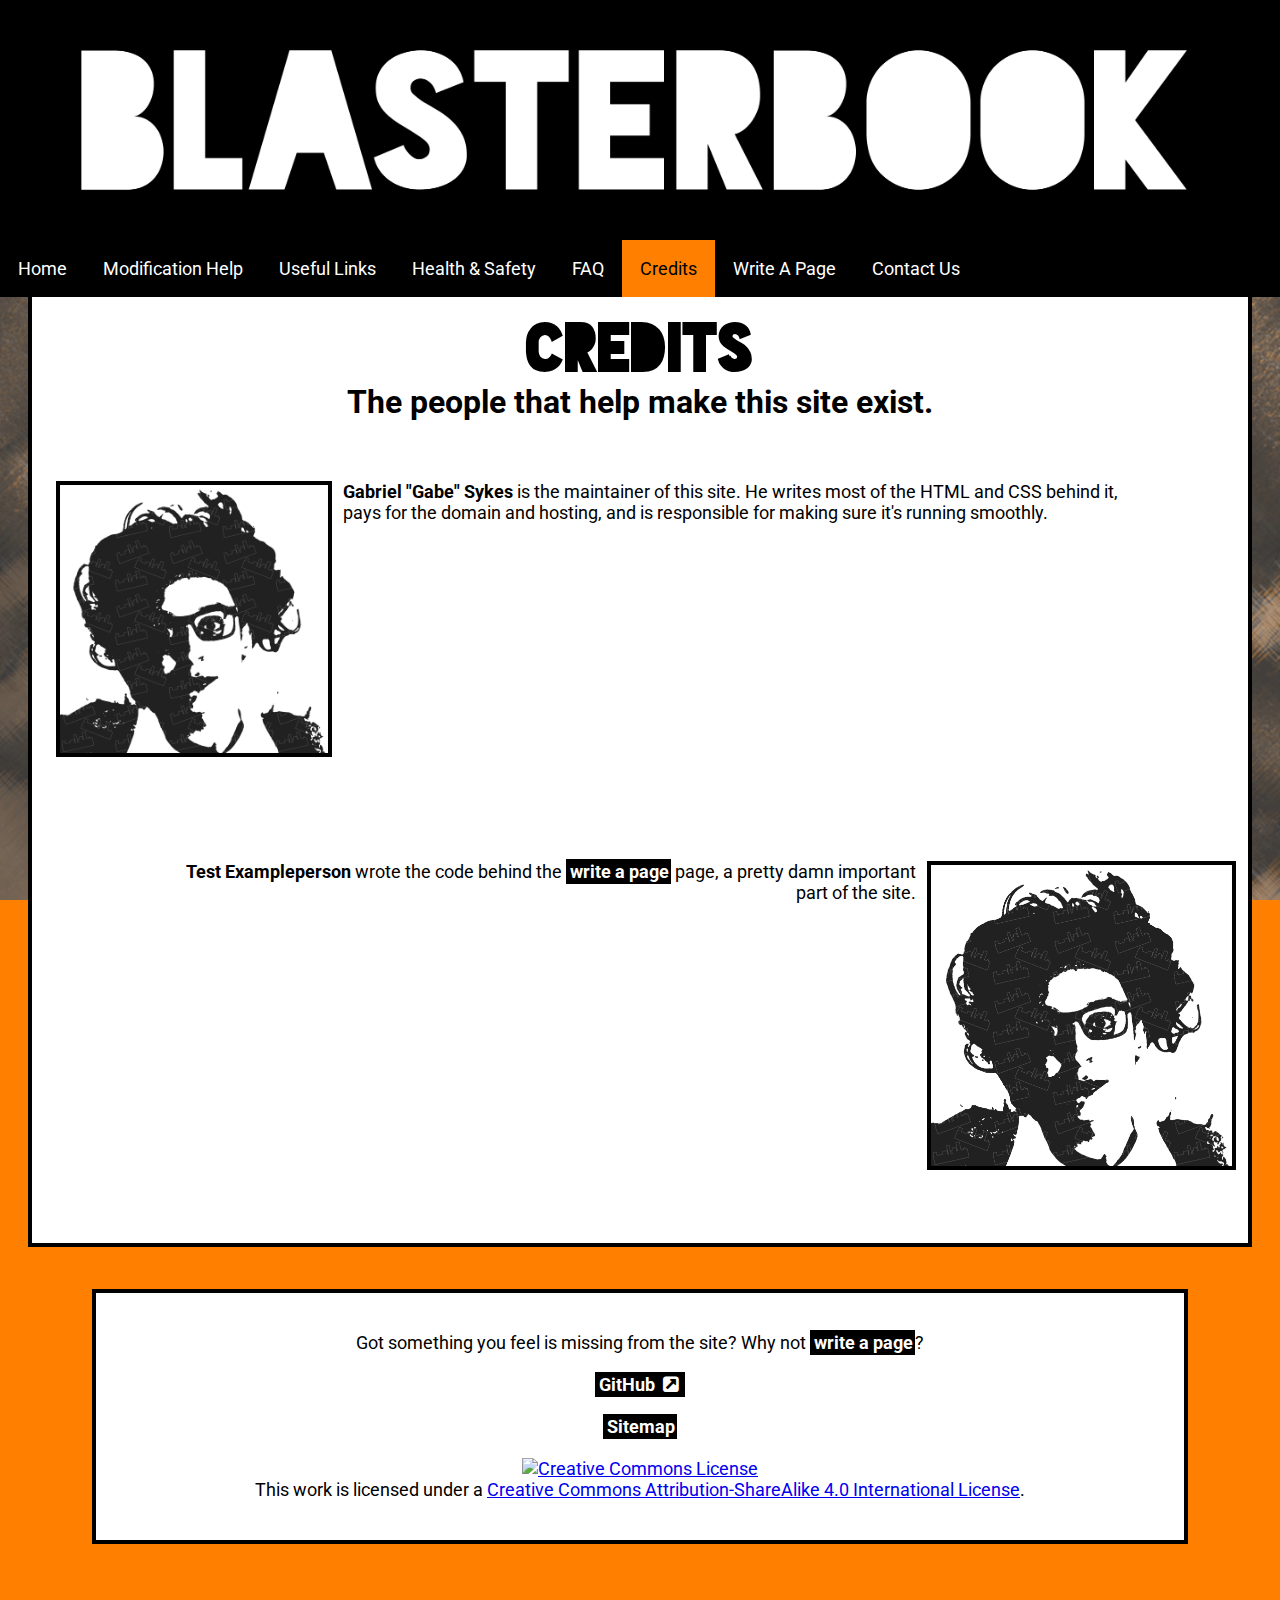
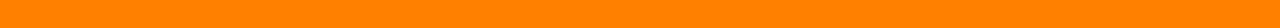
==== credits.html @ 11d8e31a "Add files via upload" ====
<!DOCTYPE html>


<html>


	<head>
		<title>Blasterbook - By Nerfers For Nerfers</title>

		<!-- Scripts, icons, and fonts. -->
		<link rel="stylesheet" type="text/css" href="/scripts/style.css">
		<link rel="stylesheet" href="/scripts/blackout-font.css" type="text/css" charset="utf-8" />
		<link rel="shortcut icon" href="/icons/fav.ico" type="image/x-icon">
		<link rel="apple-touch-icon" href="/icons/mobile.png"/>
		<link rel="stylesheet" href="https://cdnjs.cloudflare.com/ajax/libs/font-awesome/4.7.0/css/font-awesome.min.css">
		<link rel="preconnect" href="https://fonts.gstatic.com">
		<link href="https://fonts.googleapis.com/css2?family=Roboto:wght@400;700&display=swap" rel="stylesheet">
		<script src="/scripts/js.js"></script>

		<!-- SEO and basic metadata. -->
		<meta charset="UTF-8">
		<meta name="description" content="Blasterbook is an ever expanding hub of information for anything and everything in the Nerf hobby. From basic info to full teardown guides, we have it all! If you wish to add content to the site, you can very easily do so.">
		<meta name="keywords" content="blaster, book, blasterbook, nerf, battle, war, wars, blaster, blasters, modding">
		<meta name="author" content="Blasterbook">
		<meta name="viewport" content="width=device-width, initial-scale=1.0">

		<!-- Social media embed stuff. -->
		<meta property="og:title" content="Blasterbook - By Nerfers For Nerfers">
		<meta property="og:description" content="Blasterbook is an ever expanding hub of information for anything and everything in the Nerf hobby. From basic info to full teardown guides, we have it all! If you wish to add content to the site, you can very easily do so.">
		<meta property="og:image" content="/images/social_banner.png">
		<meta property="og:url" content="https://blasterbook.com/">
		<meta name="twitter:title" content="Blasterbook - By Nerfers For Nerfers">
		<meta name="twitter:description" content="Blasterbook is an ever expanding hub of information for anything and everything in the Nerf hobby. From basic info to full teardown guides, we have it all! If you wish to add content to the site, you can very easily do so.">
		<meta name="twitter:image" content="/images/social_banner.png">
		<meta name="twitter:card" content="summary_large_image">
	</head>


	<body>
		<div class="banner">
			<a class="banner_anchor" href="/index">
				<img class="banner_image" src="/images/banner.png" alt="Blasterbook Banner">
			</a>
		</div>
		<nav>
			<div class="topnav" id="myTopnav">
				<a href="/index">Home</a>
				<a href="/modhelp">Modification Help</a>
				<a href="/usefullinks">Useful Links</a>
				<a href="/safety">Health &amp; Safety</a>
				<a href="/faq">FAQ</a>
				<a href="/credits" class="active">Credits</a>
				<a href="/writeapage">Write A Page</a>
				<a href="/contact">Contact Us</a>
				<a href="javascript:void(0);" class="icon" onclick="myFunction()">
					<i class="fa fa-bars"></i>
				</a>
			</div>
		</nav>
		<div class="main">
			<br>
			<h1 class="head">Credits</h1>
			<h1 class="sub_head">The people that help make this site exist.</h1>
			<br>
			<br>
			<div class="left_paragraph_div" id="gabrielsykes">
				<p class="left_paragraph">
					<img class="paragraph_image_left" src="/images/credits/gabriel.png">
					<b>Gabriel "Gabe" Sykes</b> is the maintainer of this site. He writes most of the HTML and CSS behind it, pays for the domain and hosting, and is responsible for making sure it's running smoothly.
				</p>
			</div>
			<br>
			<div class="right_paragraph_div" id="test">
				<img class="paragraph_image_right" src="/images/credits/gabriel.png">
				<p class="right_paragraph">
					<b>Test Exampleperson</b> wrote the code behind the <a class="link" href="/writeapage">write a page</a> page, a pretty damn important part of the site.
				</p>
			</div>
			<br>
			<br>
		</div>
		<br>
		<br>
		<div class="bottom_bar">
			<br>
			<p class="center_paragraph">
				Got something you feel is missing from the site? Why not <a class="link" href="writeapage">write a page</a>?<br>
				<br>
				<a class="link" href="https://github.com/sykesgabri/blasterbook" target="_blank">GitHub <i class="fa fa-external-link-square fa-fw"></i></a><br>
				<br>
				<a class="link" href="/sitemap.xml">Sitemap</a><br>
				<br>
				<a rel="license" href="http://creativecommons.org/licenses/by-sa/4.0/"><img alt="Creative Commons License" style="border-width:0" src="https://i.creativecommons.org/l/by-sa/4.0/88x31.png" /></a><br />This work is licensed under a <a rel="license" href="http://creativecommons.org/licenses/by-sa/4.0/">Creative Commons Attribution-ShareAlike 4.0 International License</a>.
			</p>
			<br>
		</div>
		<button onclick="topButt()" id="topButt"><i class="fa fa-angle-double-up fa-fw"></i></button>
		<br>
		<br>
		<br>
		<br>
	</body>


</html>


<!-- Hi, thank you for reading my code. There is a sad lack of anything cool here. You've reached the end of the code. -->
---- scripts/style.css ----
body{
	font-family: 'Roboto', Tahoma, Verdana, sans-serif;
	font-size: 1.15em;
	background: #fff;
    color: #000;
	margin: 0;
	background: url(/images/bg.jpg), #ff8000;
	background-attachment: fixed;
	background-position: center;
	background-repeat: no-repeat;
	background-size: cover;
}

.banner{
	width: 100%;
	background: #fff;
}

.banner_anchor{
	display: flex;
}

.banner_image{
	width: 100%;
}

nav{
    width: 100%;
	position: sticky;
	top: 0;
    z-index: 1000;
}

.topnav{
	background: #000;
	overflow: hidden;
}

.topnav a{
	float: left;
	display: block;
	color: #fff;
	text-align: center;
	padding: 18px;
	text-decoration: none;
}

.topnav a:hover{
	background: #fff;
	color: #000;
}

.topnav a.active{
	background: #ff8000;
	color: #000;
}

.topnav .icon{
	display: none;
	background: #000;
	color: #ff8000;
}

@media screen and (max-width: 600px) {

	.topnav a:not(:first-child) {
		display: none;
	}

	.topnav a.icon {
		float: right;
		display: block;
	}

}

@media screen and (max-width: 600px) {

	.topnav.responsive {
		position: relative;
	}

	.topnav.responsive a.icon {
		position: absolute;
		right: 0;
		top: 0;
	}

	.topnav.responsive a {
		float: none;
		display: block;
		text-align: left;
	}

}

.main{
	width: 95%;
	margin: auto;
	border: 4px solid #000;
	border-top: none;
	background: #fff;
}

.head{
	font-size: 5vw;
	text-transform: uppercase;
	text-align: center;
	font-family: 'blackout', Arial Black, sans-serif;
	margin: 0;
	padding: 0;
}

.sub_head{
	font-family: /*Trebuchet MS*/, 'Roboto', Tahoma, Verdana, sans-serif;
	font-size: 2.5vw;
	text-align: center;
	margin: 0;
	padding: 0;
}

@media screen and (max-width: 600px) {

	.head{
		font-size: 7.5vw;
		text-transform: uppercase;
		text-align: center;
		font-family: 'blackout', Arial Black, sans-serif;
		margin: 0;
		padding: 0;
	}

	.sub_head{
		font-family: /*Trebuchet MS*/, 'Roboto', Tahoma, Verdana, sans-serif;
		font-size: 5vw;
		text-transform: uppercase;
		text-align: center;
		margin: 0;
		padding: 0;
	}

}

.left_paragraph_div{
	padding-bottom:23%;
	margin-left: 1%;
}

.right_paragraph_div{
	padding-bottom:23%;
	margin-right: 1%;
}

.left_paragraph{
	margin-left: 1%;
	margin-right: 10%;
	text-align: left;
}

.right_paragraph{
	margin-left: 10%;
	margin-right: 1%;
	text-align: right;
}

.center_paragraph{
	margin-left: 1%;
	margin-right: 1%;
	text-align: center;
}

.warning_paragraph{
	margin: auto;
	text-align: center;
	color: #f00;
	background: #c5c5c5;
	font-weight: 700;
	border: 4px solid #c5c5c5;
	text-transform: uppercase;
	width: max-content;
}

@media screen and (max-width: 600px) {
	.warning_paragraph{
		margin: auto;
		text-align: center;
		color: #f00;
		background: #c5c5c5;
		font-weight: 700;
		border: 4px solid #c5c5c5;
		text-transform: uppercase;
		width: 90%;
	}
}

.bottom_bar{
	background: #fff;
	width: 85%;
	margin: auto;
	border: 4px solid #000;
}

.link:link{
    color: #fff;
	background: #000;
	border: 2px solid #000;
	border-left: 4px solid #000;
	font-weight: 700;
    text-decoration: none;
}

.link:visited{
    color: #000;
	background: #555;
	border: 2px solid #555;
	border-left: 4px solid #555;
	font-weight: 700;
    text-decoration: none;
}

.link:active{
    color: #000;
	background: #ff8000;
	border: 2px solid #ff8000;
	border-left: 4px solid #ff8000;
	font-weight: 700;
    text-decoration: none;
}

.link:hover{
    color: #000;
	background: #ff8000;
	border: 2px solid #ff8000;
	border-left: 4px solid #ff8000;
	font-weight: 700;
    text-decoration: none;
}

.paragraph_image_left{
	width: 25%;
	float: left;
	user-select: none;
	border: 4px solid #000;
	margin-right: 11px;
}

.paragraph_image_right{
	width: 25%;
	float: right;
	user-select: none;
	border: 4px solid #000;
	margin-left: 11px;
}

@media screen and (max-width: 600px) {
	.paragraph_image_left{
		width: 95%;
		float: center;
		user-select: none;
		border: 4px solid #000;
		margin-right: 11px;
	}

	.paragraph_image_right{
		width: 95%;
		float: center;
		border: 4px solid #000;
		margin-left: 11px;
	}
}

.mtbnamea:link{
    color: #ff8000;
    text-decoration: none;
	transition-duration: 0.05s;
    -webkit-transition-duration: 0.05s;
}

.mtbnamea:visited{
    color: #ff8000;
    text-decoration: none;
	transition-duration: 0.05s;
    -webkit-transition-duration: 0.05s;
}

.mtbnamea:active{
    color: #ff8000;
    text-decoration: none;
	transition-duration: 0.05s;
    -webkit-transition-duration: 0.05s;
}

.mtbnamea:hover{
    color: #000;
    text-decoration: none;
}

.mtbname{
    margin-left: 1%;
	margin-right: 1%;
	text-align: center;
    font-size: 2.5em;
    font-weight: bolder;
}

.mtbnameimgimg{
	width: 20%;
	border: 4px solid #000;
}

.mtbnameimgimg_404{
	width: 20%;
	border: 4px solid #000;
	filter: url(~"data:image/svg+xml;utf8,<svg xmlns=\'http://www.w3.org/2000/svg\'><filter id=\'grayscale\'><feColorMatrix type=\'matrix\' values=\'0.3333 0.3333 0.3333 0 0 0.3333 0.3333 0.3333 0 0 0.3333 0.3333 0.3333 0 0 0 0 0 1 0\'/></filter></svg>#grayscale");
	-webkit-filter: grayscale(100%);
	-moz-filter: grayscale(100%);
	-ms-filter: grayscale(100%);
	-o-filter: grayscale(100%);
	filter: gray;
}

.mtbimage{
    border: 4px solid #000;
    width: 15%;
}

@media screen and (max-width: 600px) {
	.mtbnameimgimg{
		width: 70%;
		border: 4px solid #000;
	}

    .mtbimage{
        border: 4px solid #000;
        width: 50%;
    }

	.mtbnameimgimg_404{
		width: 70%;
		border: 4px solid #000;
		filter: url(~"data:image/svg+xml;utf8,<svg xmlns=\'http://www.w3.org/2000/svg\'><filter id=\'grayscale\'><feColorMatrix type=\'matrix\' values=\'0.3333 0.3333 0.3333 0 0 0.3333 0.3333 0.3333 0 0 0.3333 0.3333 0.3333 0 0 0 0 0 1 0\'/></filter></svg>#grayscale");
		-webkit-filter: grayscale(100%);
		-moz-filter: grayscale(100%);
		-ms-filter: grayscale(100%);
		-o-filter: grayscale(100%);
		filter: gray;
	}
}

.mtbnameimga:link{
    margin-left: 1%;
	margin-right: 1%;
	text-align: center;
    font-weight: bolder;
    color: #ff8000;
	text-shadow: 1px 0 0 #000, 0 1px 0 #000, -1px 0 0 #000, 0 -1px 0 #000;
    text-decoration: none;
	transition-duration: 0.05s;
    -webkit-transition-duration: 0.05s;
}

.mtbnameimga:visited{
    margin-left: 1%;
	margin-right: 1%;
	text-align: center;
    font-weight: bolder;
    color: #ff8000;
	text-shadow: 1px 0 0 #000, 0 1px 0 #000, -1px 0 0 #000, 0 -1px 0 #000;
    text-decoration: none;
	transition-duration: 0.05s;
    -webkit-transition-duration: 0.05s;
}

.mtbnameimga:active{
    margin-left: 1%;
	margin-right: 1%;
	text-align: center;
    font-weight: bolder;
    color: #ff8000;
	text-shadow: 1px 0 0 #000, 0 1px 0 #000, -1px 0 0 #000, 0 -1px 0 #000;
    text-decoration: none;
	transition-duration: 0.05s;
    -webkit-transition-duration: 0.05s;
}

.mtbnameimga:hover{
    margin-left: 1%;
	margin-right: 1%;
	text-align: center;
    font-weight: bolder;
    color: #000;
	text-shadow: 1px 0 0 #ff8000, 0 1px 0 #ff8000, -1px 0 0 #ff8000, 0 -1px 0 #ff8000;
    text-decoration: none;
}

.mtbnameimg{
	position: relative;
	text-align: center;
}

.mtbnametext{
	position: absolute;
	top: 50%;
	left: 50%;
	transform: translate(-50%, -50%);
    font-size: 1.9vw;
}

.mtbnametext_404{
	position: absolute;
	top: 50%;
	left: 50%;
	transform: translate(-50%, -50%);
    font-size: 1.9vw;
	color: #900;
}

#topButt{
    display: none;
    position: fixed;
    bottom: 1%;
    right: 1%;
    z-index: 99;
    border: 4px solid #000;
    outline: none;
    background: #fff;
    cursor: pointer;
    padding: 15px;
    font-size: 1.3em;
}

#topButt:hover{
    background-color: #000;
    border: 4px solid #fff;
    color: #fff;
}

::selection{
	background: #000;
	color: #fff;
}

::-moz-selection{
	background: #000;
	color: #fff;
}

::-webkit-scrollbar{
	width: 5px;
}

::-webkit-scrollbar-track{
	background: #555;
}

::-webkit-scrollbar-thumb{
	background: #000;
}

::-webkit-scrollbar-thumb:hover{
	background: #000;
}
---- scripts/blackout-font.css ----
@font-face {
    font-family: 'blackout';
    src: url('../fonts/blackout_midnight-webfont.woff2') format('woff2'),
         url('../fonts/blackout_midnight-webfont.woff') format('woff');
    font-weight: normal;
    font-style: normal;

}
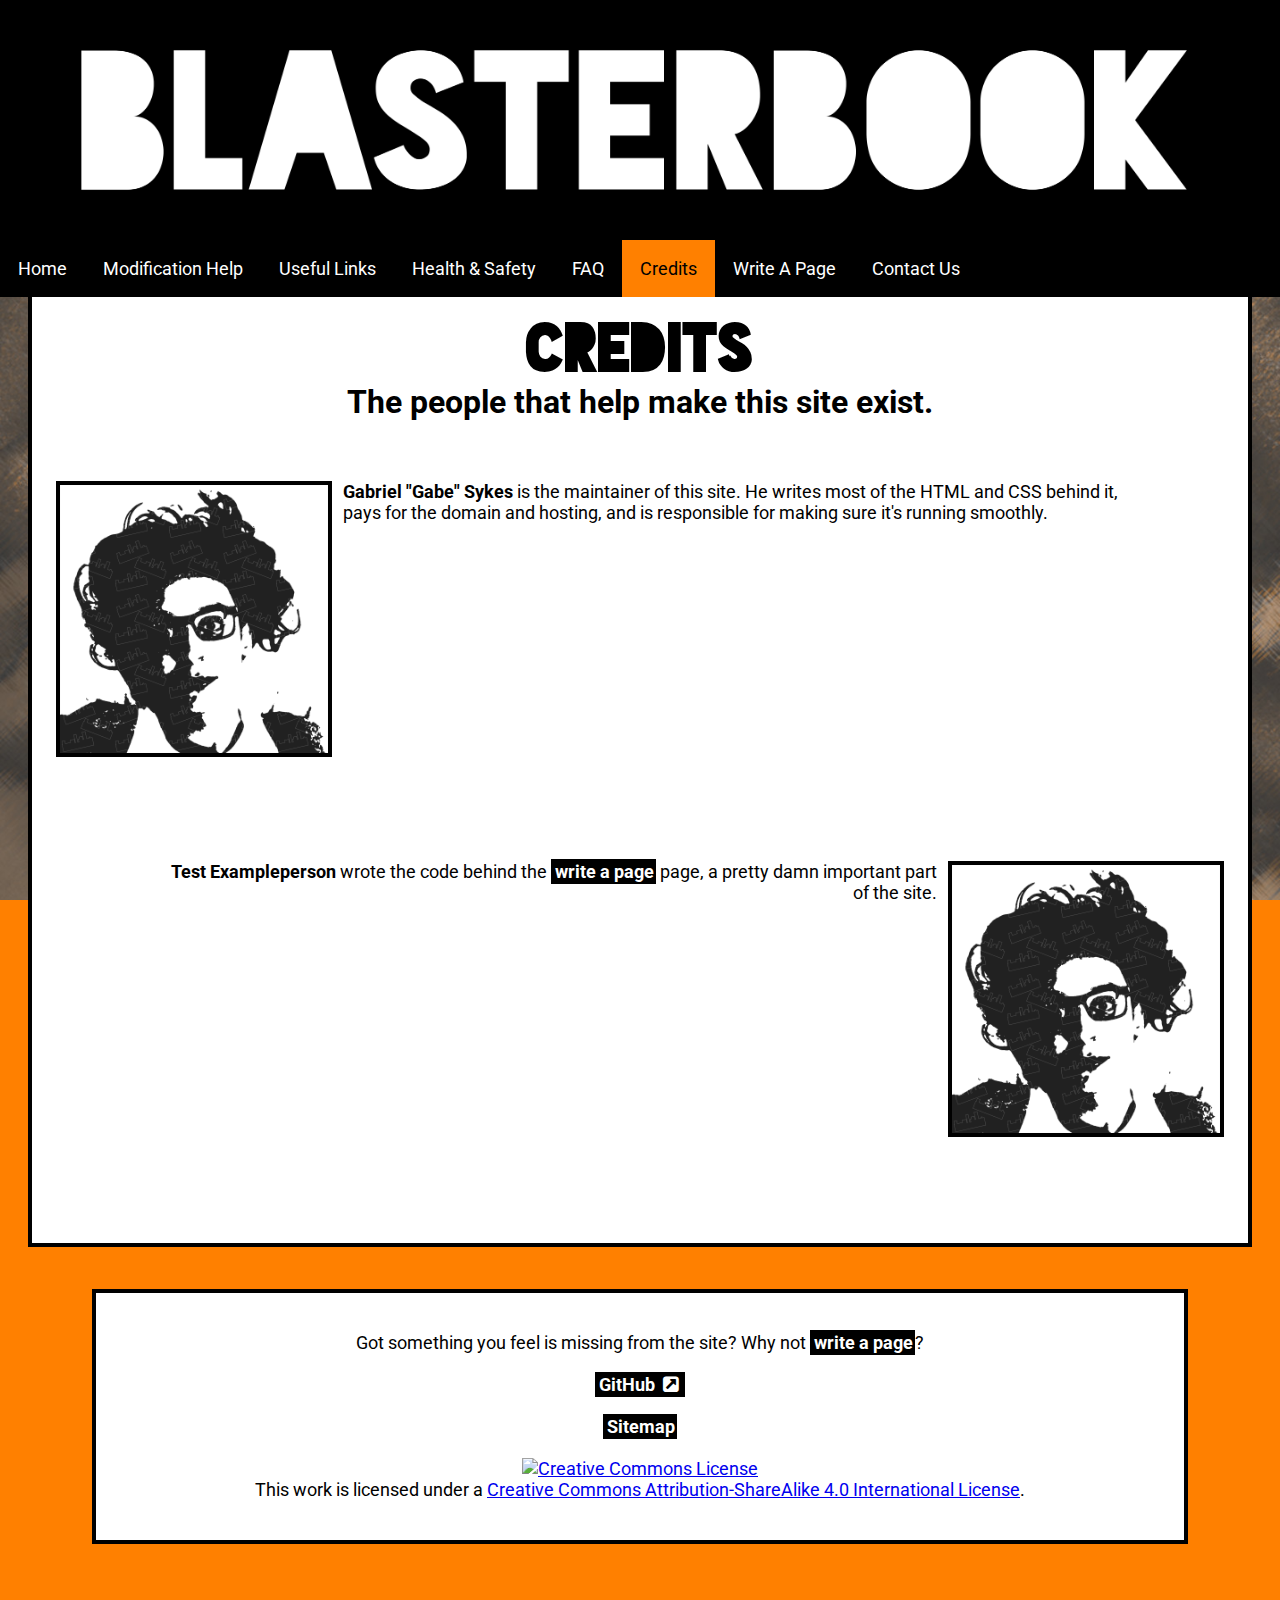
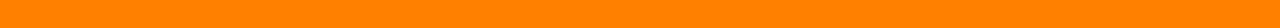
==== commit 3b09f413: "Add files via upload" ====
--- a/credits.html
+++ b/credits.html
@@ -63,16 +63,16 @@
 			<h1 class="sub_head">The people that help make this site exist.</h1>
 			<br>
 			<br>
-			<div class="left_paragraph_div" id="gabrielsykes">
-				<p class="left_paragraph">
+			<div class="left_paragraph_div">
+				<p class="left_paragraph" id="gabrielsykes">
 					<img class="paragraph_image_left" src="/images/credits/gabriel.png">
 					<b>Gabriel "Gabe" Sykes</b> is the maintainer of this site. He writes most of the HTML and CSS behind it, pays for the domain and hosting, and is responsible for making sure it's running smoothly.
 				</p>
 			</div>
 			<br>
-			<div class="right_paragraph_div" id="test">
-				<img class="paragraph_image_right" src="/images/credits/gabriel.png">
-				<p class="right_paragraph">
+			<div class="right_paragraph_div">
+				<p class="right_paragraph" id="test">
+					<img class="paragraph_image_right" src="/images/credits/gabriel.png">
 					<b>Test Exampleperson</b> wrote the code behind the <a class="link" href="/writeapage">write a page</a> page, a pretty damn important part of the site.
 				</p>
 			</div>
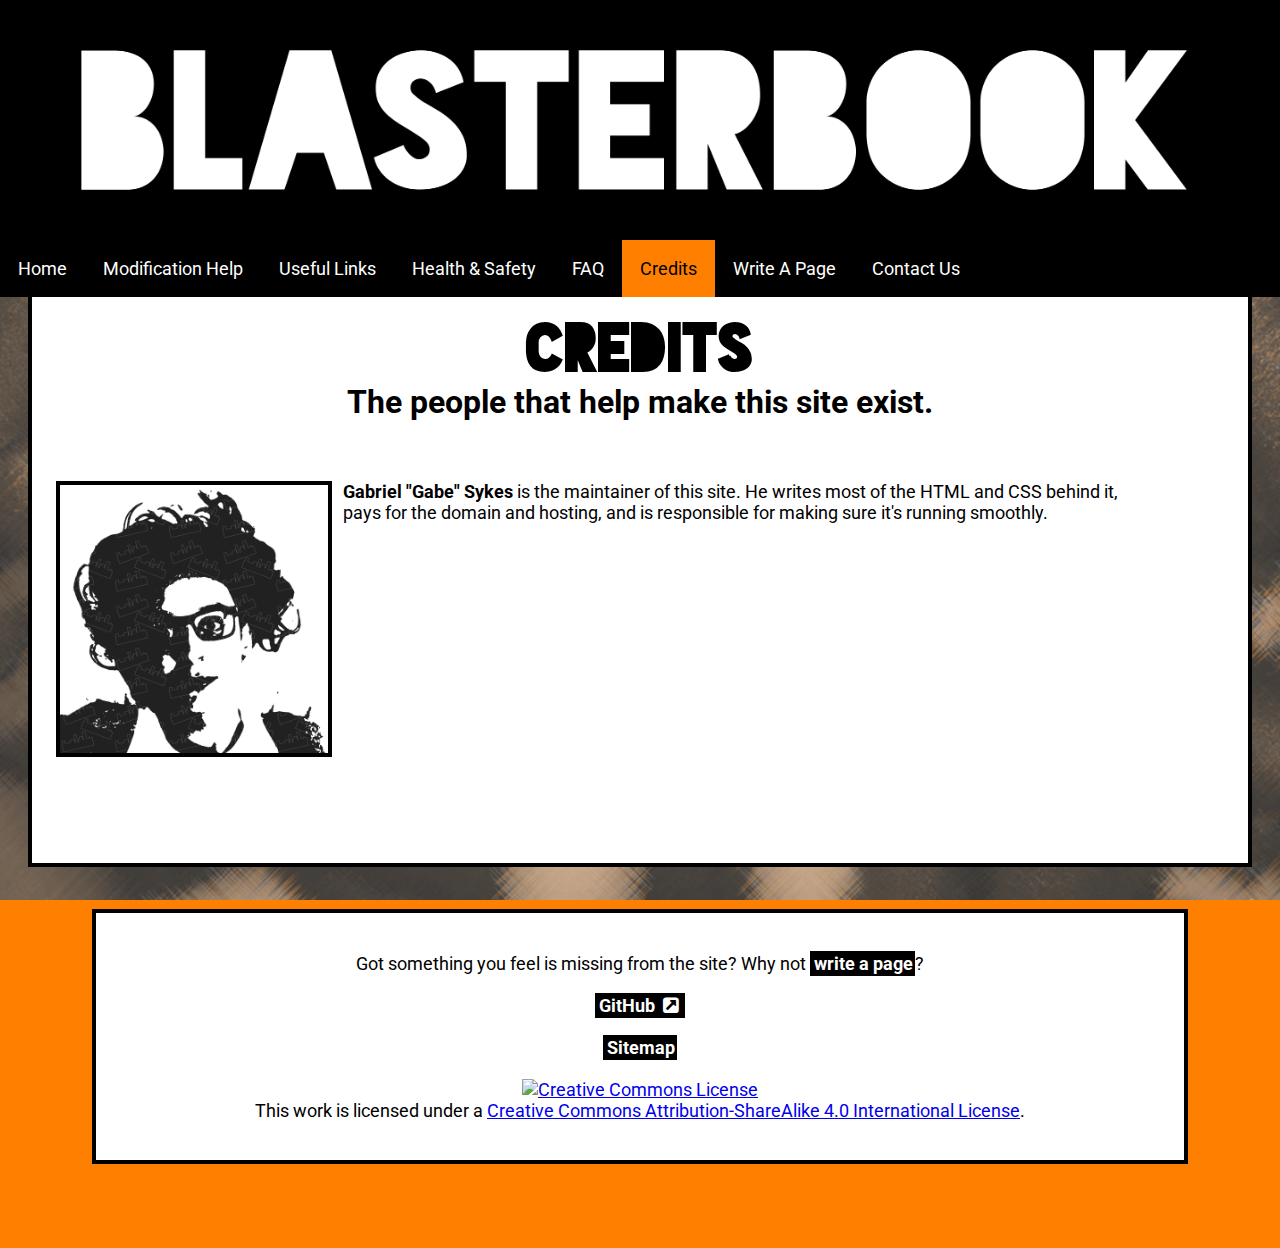
==== commit 70c01bcd: "Add files via upload" ====
--- a/credits.html
+++ b/credits.html
@@ -69,13 +69,13 @@
 					<b>Gabriel "Gabe" Sykes</b> is the maintainer of this site. He writes most of the HTML and CSS behind it, pays for the domain and hosting, and is responsible for making sure it's running smoothly.
 				</p>
 			</div>
-			<br>
+			<!--<br>
 			<div class="right_paragraph_div">
 				<p class="right_paragraph" id="test">
 					<img class="paragraph_image_right" src="/images/credits/gabriel.png">
 					<b>Test Exampleperson</b> wrote the code behind the <a class="link" href="/writeapage">write a page</a> page, a pretty damn important part of the site.
 				</p>
-			</div>
+			</div>-->
 			<br>
 			<br>
 		</div>
